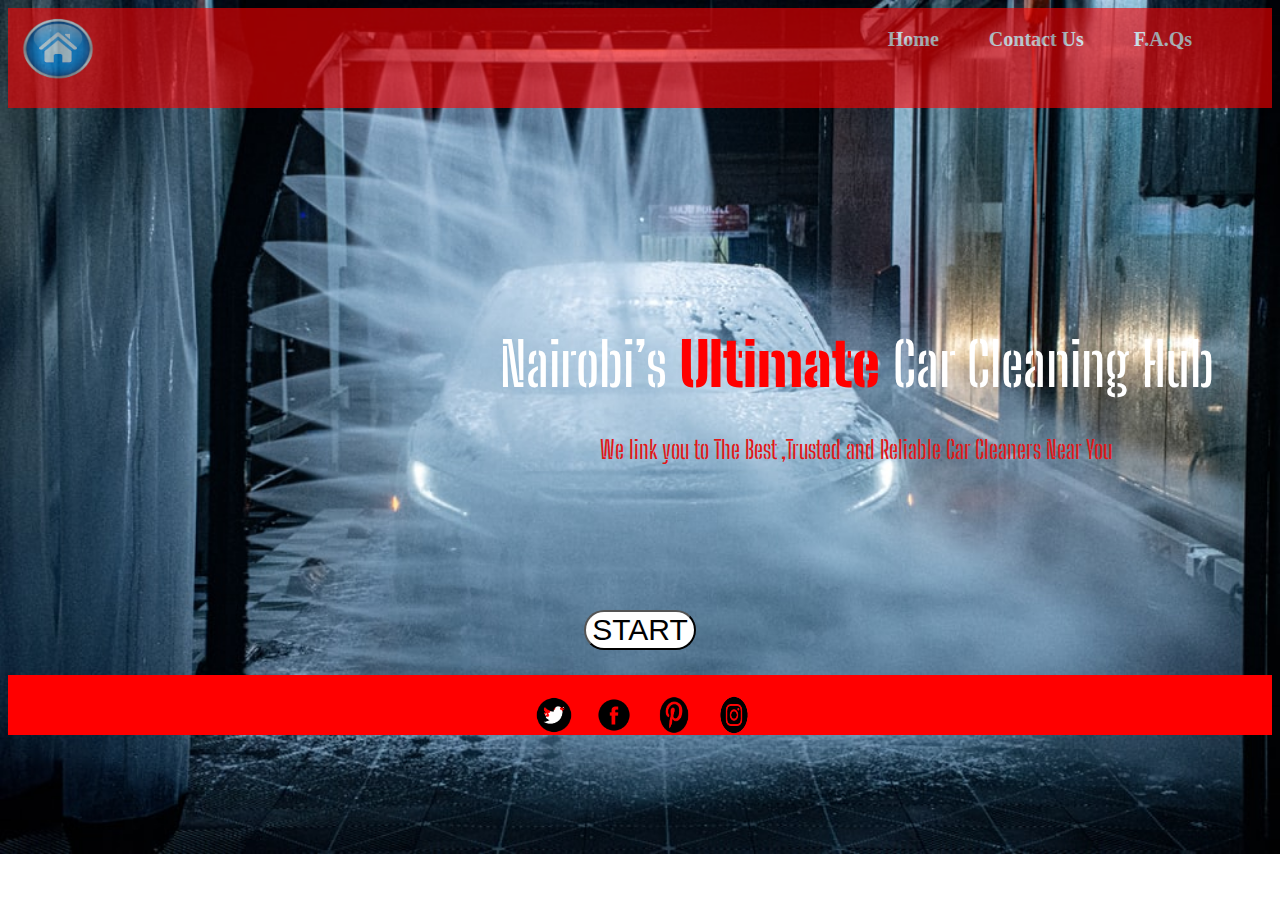
==== index.html @ c0b54bbd "creating banners and footers" ====
<!DOCTYPE html>
<html>
<head>
    <meta charset='utf-8'>
    <meta http-equiv='X-UA-Compatible' content='IE=edge'>
    <title>Nairobi Ultimate Car Cleaning Hub</title>
    <link rel="preconnect" href="https://fonts.gstatic.com">
<link href="https://fonts.googleapis.com/css2?family=Big+Shoulders+Stencil+Display:wght@900&display=swap" rel="stylesheet">
    <meta name='viewport' content='width=device-width, initial-scale=1'>
    <link rel='stylesheet' type='text/css' media='screen' href='ASSETS/CSS/index.css'>
    <!-- <script src='ASSETS/CSS/index.css'></script> -->
</head>
<body>
    <div class="banner">
        <div id="nav">
            
                <img src="/ASSETS/IMAGES/mainicon.png">

        </div>
        <div id="navitems">
            <p>Home</p>
            <p>Contact Us</p>
            <p>F.A.Qs</p>
                   

        </div>
    </div>
<br><br><br><br>

    <p class="para">Nairobi’s <strong> Ultimate</strong> Car Cleaning Hub</p>
    <p class="para1">We link you to The Best ,Trusted and Reliable Car Cleaners Near You</p>


<div id="btn">
<button type="button">
START
</button>
</div>

<footer>
    <div>
        <img src="./ASSETS/IMAGES/twitter1.png" height="40px" width="40px" alt="">
    <img src="./ASSETS/IMAGES/facebook.png" height="40px" width="40px" alt="">
    <img src="./ASSETS/IMAGES/pinterest.png" height="40px" width="40px"alt="">
    <img src="./ASSETS/IMAGES/instagram.png" height="40px" width="40px"alt="">
    </div>
    
</footer>

</body>
</html>
---- ASSETS/CSS/index.css ----
/* *{
    border: solid rgb(43, 255, 0) 5px;
} */

body{
    /* height: auto;
    position: absolute; */
    /* width: 2000px;
    height: 1024px;
    height: auto;
    left: 0px;
    top: 0px; */
    background: url("../IMAGES/carwash08.jpeg");
    background-repeat: no-repeat;
    background-size: cover;
}

#nav p{
    margin-left: 2%;
}
#nav img{
    float: left;
    height: 100px;
    width: 100px;
    
}

#navitems{
    display: flex ;
    padding-right: 30px;
}

#navitems p{
    list-style: none;
    /* display: inline-flex; */
    /* padding-left:200px; */
    color: white;
    font-weight: 800;
    font-size: 20px;
    padding-right: 50px;
}


.banner{
    /* position: absolute; */
    width: 100%;
    /* height: 75px; */
    /* left: 50px; */
    /* top: 27px; */
    background: #FF0000;
    opacity: 0.6;
    display: flex;
    justify-content: space-between;
}
.para{
    /* Nairobi’s Ultimate Car Cleaning Hub */
    position: absolute;
width: 1013px;
height: 78px;
left: 500px;
top: 250px;

font-family: 'Big Shoulders Stencil Display', cursive;
font-style: normal;
font-weight: 600;
font-size: 60px;
line-height: 109px;
color: #FFFFFF;
}
.para1{
    /* we link you to the best ,trusted and reliable cleaners near you */
position: absolute;
width: 793px;
height: 49px;
left: 600px;
top: 400px;

font-family: 'Big Shoulders Stencil Display', cursive;
font-style: normal;
font-weight: 500;
font-size: 25px;
line-height: 49px;

color: #e21717;
}
/* ultimate */
strong{
    color: #FF0000;
}


/* footer styles */
footer{
        
        background-color: #FF0000;
       /* text-align: center; */
       
        /* margin-left: 40%;
       
       margin-bottom: 0%;
       height: 50px; */
       font-family: 'Pacifico', cursive;
       margin-top: 2%;
       padding-top: 20px;
}

button{
    background-color:white; 
    border-radius:50px;
    /* margin-top: 40%; */
    }

    /* button styles */
#btn{
    display: flex;
    margin-top: 34%;
   font-weight: 400;
}

#btn button{
    text-align: center;
    margin: auto;
    font-size: 30px;
}
button:hover{
    background-color: cyan;
}



footer div{
    display: flex;
    margin-left: 40%;

}

footer div img{
    padding-left: 20px;
}
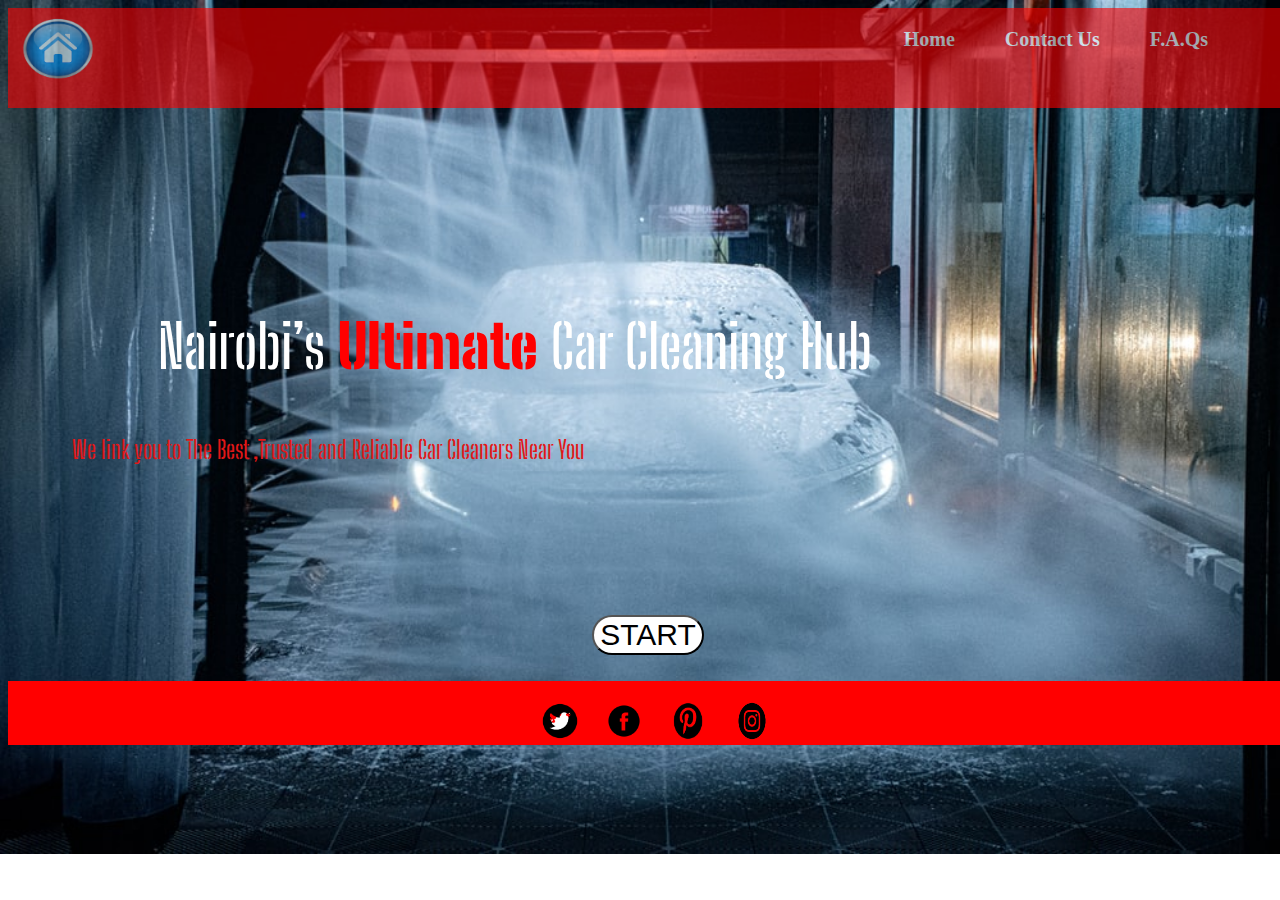
==== commit 61475b5b: "adding location link" ====
--- a/index.html
+++ b/index.html
@@ -32,7 +32,7 @@
 
 
 <div id="btn">
-<button type="button">
+<button onclick="location1.html">
 START
 </button>
 </div>
--- a/ASSETS/CSS/index.css
+++ b/ASSETS/CSS/index.css
@@ -13,6 +13,7 @@
     background: url("../IMAGES/carwash08.jpeg");
     background-repeat: no-repeat;
     background-size: cover;
+    width: 100%;
 }
 
 #nav p{
@@ -57,22 +58,24 @@
     position: absolute;
 width: 1013px;
 height: 78px;
-left: 500px;
+/* left: 20%; */
+text-align: center;
 top: 250px;
 
 font-family: 'Big Shoulders Stencil Display', cursive;
 font-style: normal;
 font-weight: 600;
 font-size: 60px;
-line-height: 109px;
+/* line-height: 109px; */
 color: #FFFFFF;
 }
 .para1{
     /* we link you to the best ,trusted and reliable cleaners near you */
 position: absolute;
-width: 793px;
+width: 50%;
 height: 49px;
-left: 600px;
+/* left: 600px; */
+text-align: center;
 top: 400px;
 
 font-family: 'Big Shoulders Stencil Display', cursive;
@@ -86,22 +89,6 @@
 /* ultimate */
 strong{
     color: #FF0000;
-}
-
-
-/* footer styles */
-footer{
-        
-        background-color: #FF0000;
-       /* text-align: center; */
-       
-        /* margin-left: 40%;
-       
-       margin-bottom: 0%;
-       height: 50px; */
-       font-family: 'Pacifico', cursive;
-       margin-top: 2%;
-       padding-top: 20px;
 }
 
 button{
@@ -126,10 +113,24 @@
     background-color: cyan;
 }
 
+/* footer styles */
+footer{
+        
+    background-color: #FF0000;
+   /* text-align: center; */
+   
+    /* margin-left: 40%;
+   
+   margin-bottom: 0%;
+   height: 50px; */
+   font-family: 'Pacifico', cursive;
+   margin-top: 2%;
+   padding-top: 20px;
+}
 
 
 footer div{
-    display: flex;
+    /* display: flex; */
     margin-left: 40%;
 
 }
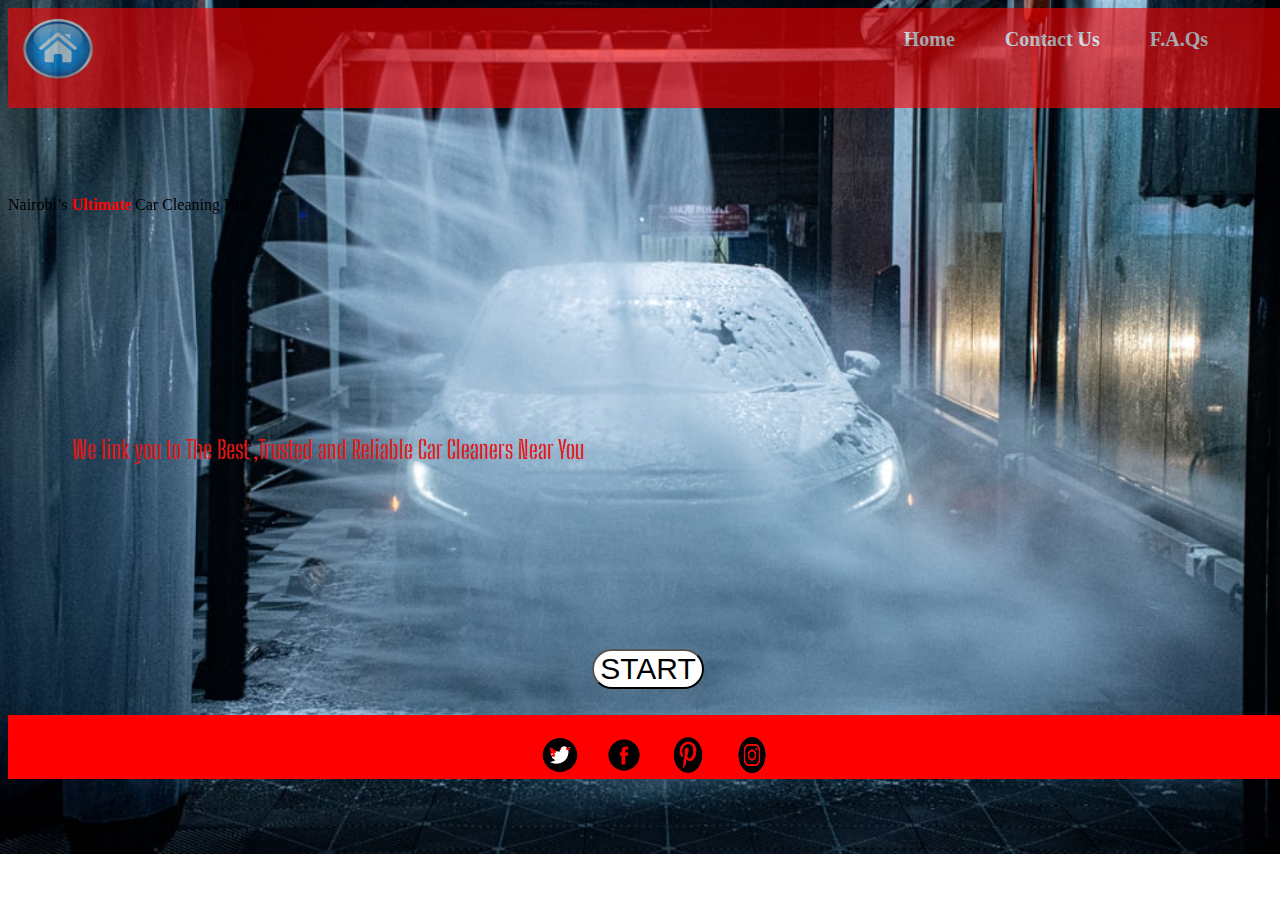
==== commit 4a38d70b: "merin ft-coice into development" ====
--- a/index.html
+++ b/index.html
@@ -32,7 +32,7 @@
 
 
 <div id="btn">
-<button onclick="location1.html">
+<button onclick="window.location.href='https://w3docs.com';">
 START
 </button>
 </div>
--- a/ASSETS/CSS/index.css
+++ b/ASSETS/CSS/index.css
@@ -16,6 +16,8 @@
     width: 100%;
 }
 
+<<<<<<< HEAD
+=======
 #nav p{
     margin-left: 2%;
 }
@@ -53,6 +55,7 @@
     display: flex;
     justify-content: space-between;
 }
+>>>>>>> d2bc51e639465d23182b462f5e52149a7fc67371
 .para{
     /* Nairobi’s Ultimate Car Cleaning Hub */
     position: absolute;
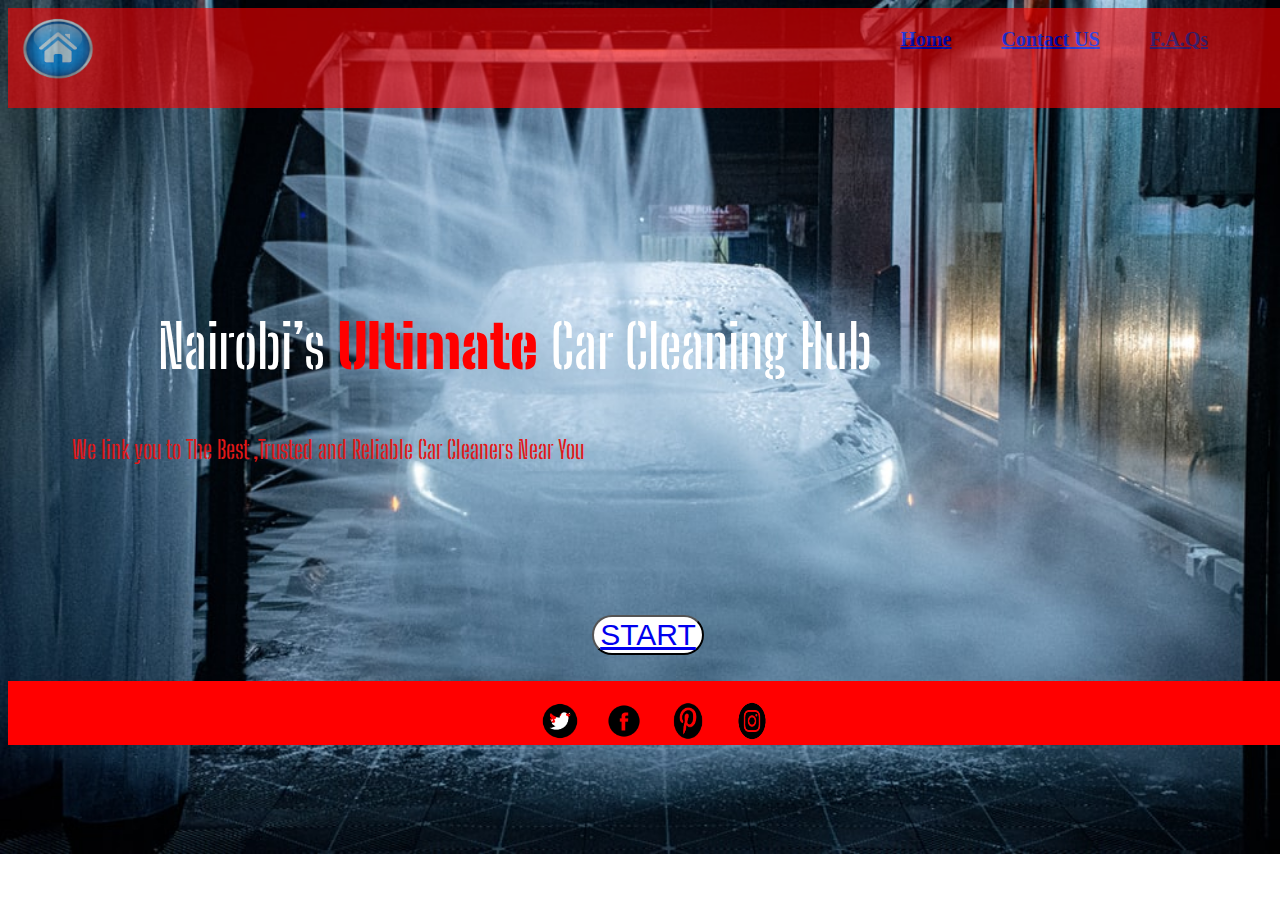
==== commit 66a0225f: "committing to development" ====
--- a/index.html
+++ b/index.html
@@ -7,7 +7,7 @@
     <link rel="preconnect" href="https://fonts.gstatic.com">
 <link href="https://fonts.googleapis.com/css2?family=Big+Shoulders+Stencil+Display:wght@900&display=swap" rel="stylesheet">
     <meta name='viewport' content='width=device-width, initial-scale=1'>
-    <link rel='stylesheet' type='text/css' media='screen' href='ASSETS/CSS/index.css'>
+    <link rel='stylesheet' type='text/css' media='screen' href='./ASSETS/CSS/index.css'>
     <!-- <script src='ASSETS/CSS/index.css'></script> -->
 </head>
 <body>
@@ -18,9 +18,10 @@
 
         </div>
         <div id="navitems">
-            <p>Home</p>
-            <p>Contact Us</p>
-            <p>F.A.Qs</p>
+
+            <p><a href="index.html">Home</a></p>
+            <p><a href="contact.html">Contact US</a></p>
+            <p><a href="">F.A.Qs</a> </p>
                    
 
         </div>
@@ -32,8 +33,8 @@
 
 
 <div id="btn">
-<button onclick="window.location.href='https://w3docs.com';">
-START
+<!-- <button onclick="location.html"> -->
+<button><a href="location.html">START</a></button>
 </button>
 </div>
 
--- a/ASSETS/CSS/index.css
+++ b/ASSETS/CSS/index.css
@@ -16,8 +16,6 @@
     width: 100%;
 }
 
-<<<<<<< HEAD
-=======
 #nav p{
     margin-left: 2%;
 }
@@ -55,7 +53,6 @@
     display: flex;
     justify-content: space-between;
 }
->>>>>>> d2bc51e639465d23182b462f5e52149a7fc67371
 .para{
     /* Nairobi’s Ultimate Car Cleaning Hub */
     position: absolute;
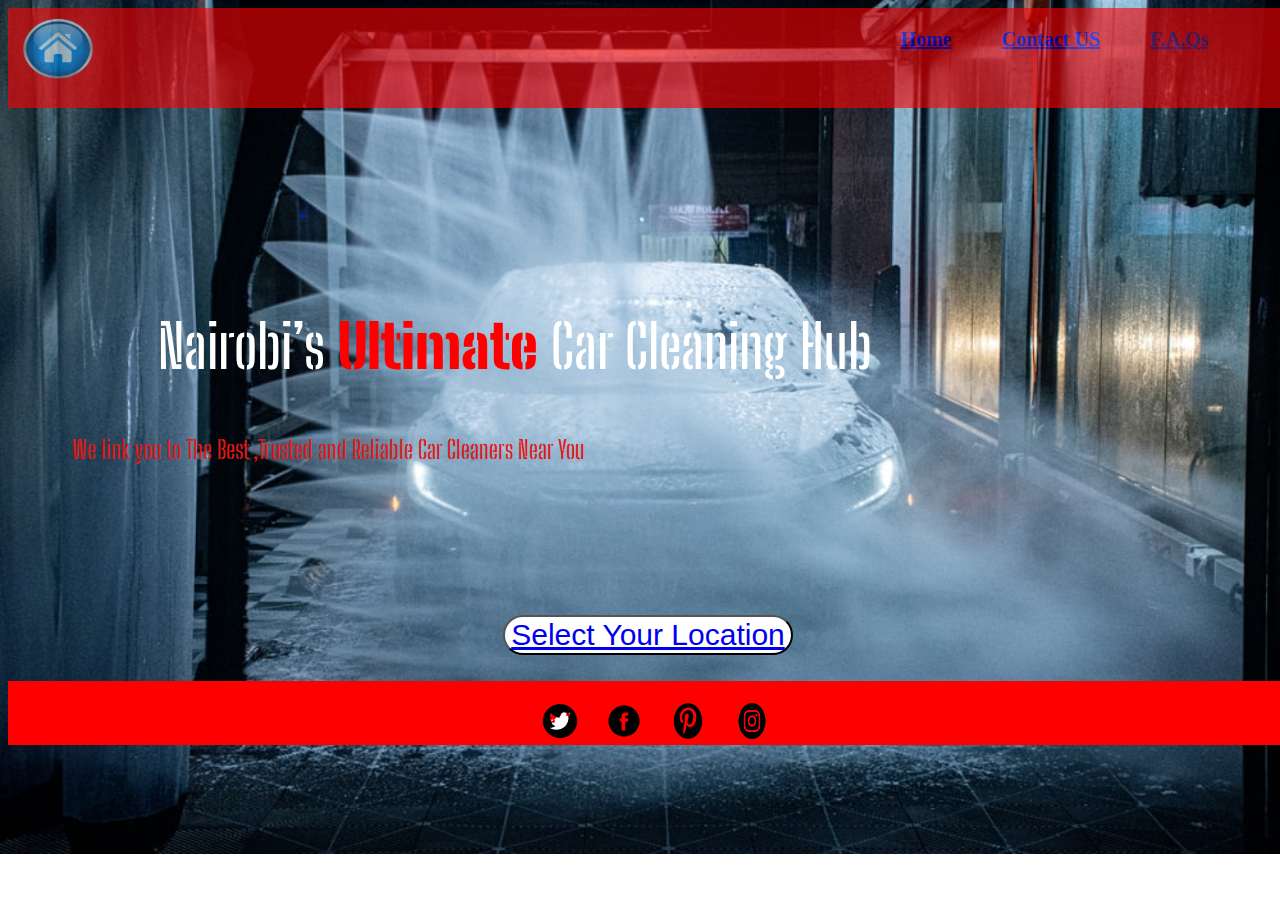
==== commit 4ba01db5: "commiting links" ====
--- a/index.html
+++ b/index.html
@@ -34,7 +34,7 @@
 
 <div id="btn">
 <!-- <button onclick="location.html"> -->
-<button><a href="location.html">START</a></button>
+<button><a href="location.html">Select Your Location</a></button>
 </button>
 </div>
 
